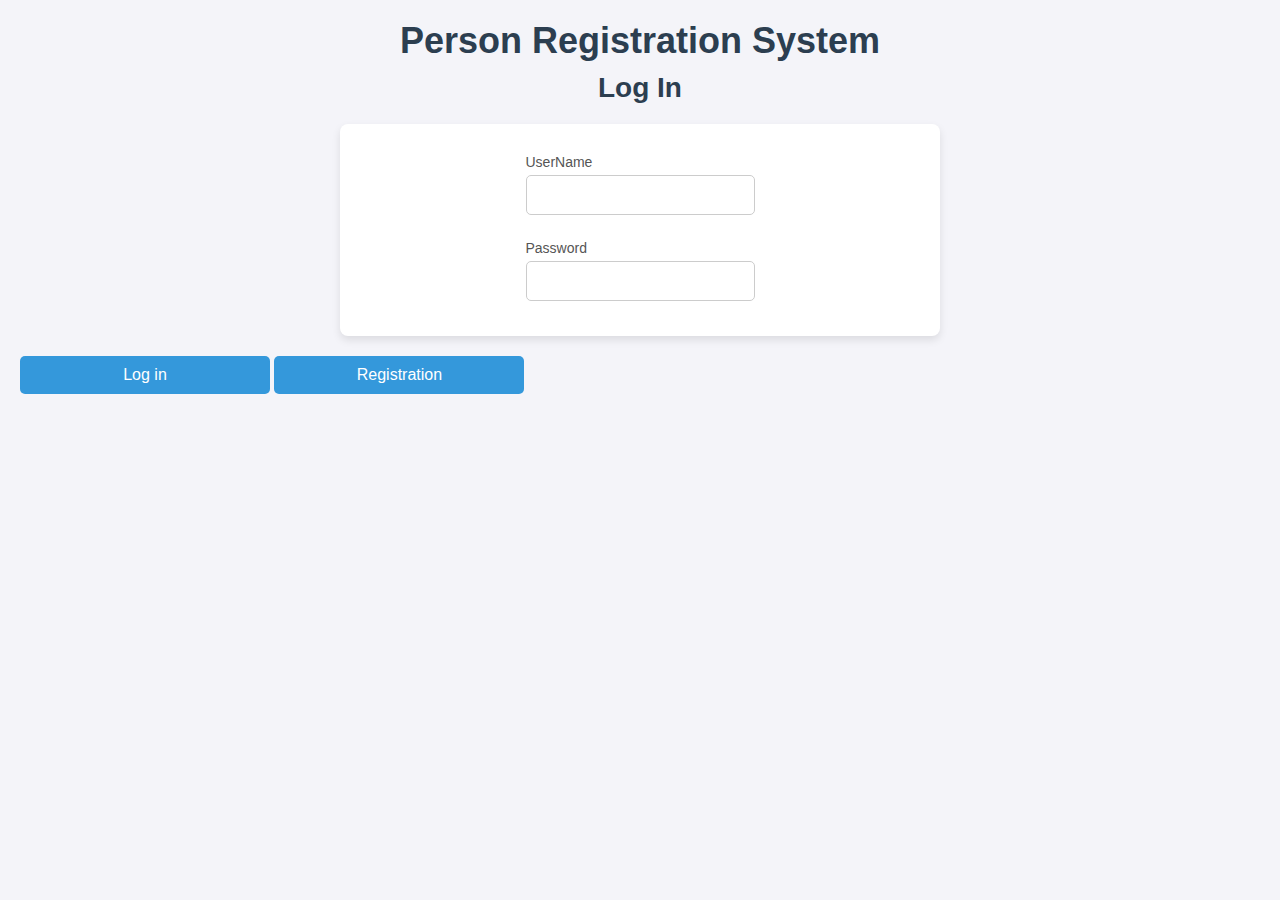
==== Index.html @ b3c27d16 "first commit" ====
<!DOCTYPE html>
<html>
    <head>
        <meta charset="utf-8">
        <meta http-equiv="X-UA-Compatible" content="IE=edge">
        <title></title>
        <meta name="description" content="">
        <meta name="viewport" content="width=device-width, initial-scale=1">
        <link rel="stylesheet" href="Styles.css">
    </head>
    <body>
        <h1>Person Registration System</h1>
        <h2>Log In</h2>
        <form>
            <label for ="login_username">UserName</label>
            <input type="text" name="login_username">
            <label for="login_password">Password</label>
            <input type="password" name="login_password">
        </form>
        <button id="index_login_btn">Log in</button>
        <button id="index_registration_btn" src = "">Registration</button>
        
        <script src="Scripts.js" async defer></script>
    </body>
</html>
---- Styles.css ----
form{
    display: grid;    ;
    align-content: center;
    justify-content: center;
    align-items: center;
    justify-items: start;
}
button{
    align-self: center;
}
/* Reset some default styles */
* {
    margin: 0;
    padding: 0;
    box-sizing: border-box;
}

body {
    font-family: Arial, sans-serif;
    background-color: #f4f4f9;
    color: #333;
    padding: 20px;
}

h1, h2, h3 {
    color: #2c3e50;
    text-align: center;
}

h1 {
    font-size: 36px;
    margin-bottom: 10px;
}

h2 {
    font-size: 28px;
    margin-bottom: 20px;
}

h3 {
    font-size: 22px;
    margin-top: 20px;
}

/* Form container */
form {
    background-color: #ffffff;
    padding: 20px;
    border-radius: 8px;
    box-shadow: 0 4px 8px rgba(0, 0, 0, 0.1);
    max-width: 600px;
    margin: 0 auto;
}

/* Label and input styles */
label {
    display: block;
    margin: 10px 0 5px;
    font-size: 14px;
    color: #555;
}

input[type="text"],
input[type="password"],
input[type="email"],
input[type="tel"],
input[type="file"],
input[type="number"] {
    width: 100%;
    padding: 10px;
    font-size: 16px;
    border: 1px solid #ccc;
    border-radius: 5px;
    margin-bottom: 15px;
}

input[type="text"]:focus,
input[type="password"]:focus,
input[type="email"]:focus,
input[type="tel"]:focus,
input[type="file"]:focus,
input[type="number"]:focus {
    border-color: #3498db;
    outline: none;
}

/* Button styles */
button {
    background-color: #3498db;
    color: white;
    font-size: 16px;
    padding: 10px 20px;
    border: none;
    border-radius: 5px;
    cursor: pointer;
    margin-top: 20px;
    width: 100%;
    max-width: 250px;
    margin-left: auto;
    margin-right: auto;
}

button:hover {
    background-color: #2980b9;
}

#registration_to_index_btn {
    background-color: #e74c3c;
    margin-top: 10px;
}

#registration_to_index_btn:hover {
    background-color: #c0392b;
}

/* Make the form responsive */
@media (max-width: 600px) {
    form {
        padding: 15px;
    }

    h1 {
        font-size: 28px;
    }

    h2 {
        font-size: 22px;
    }

    h3 {
        font-size: 18px;
    }

    button {
        width: 100%;
    }
}
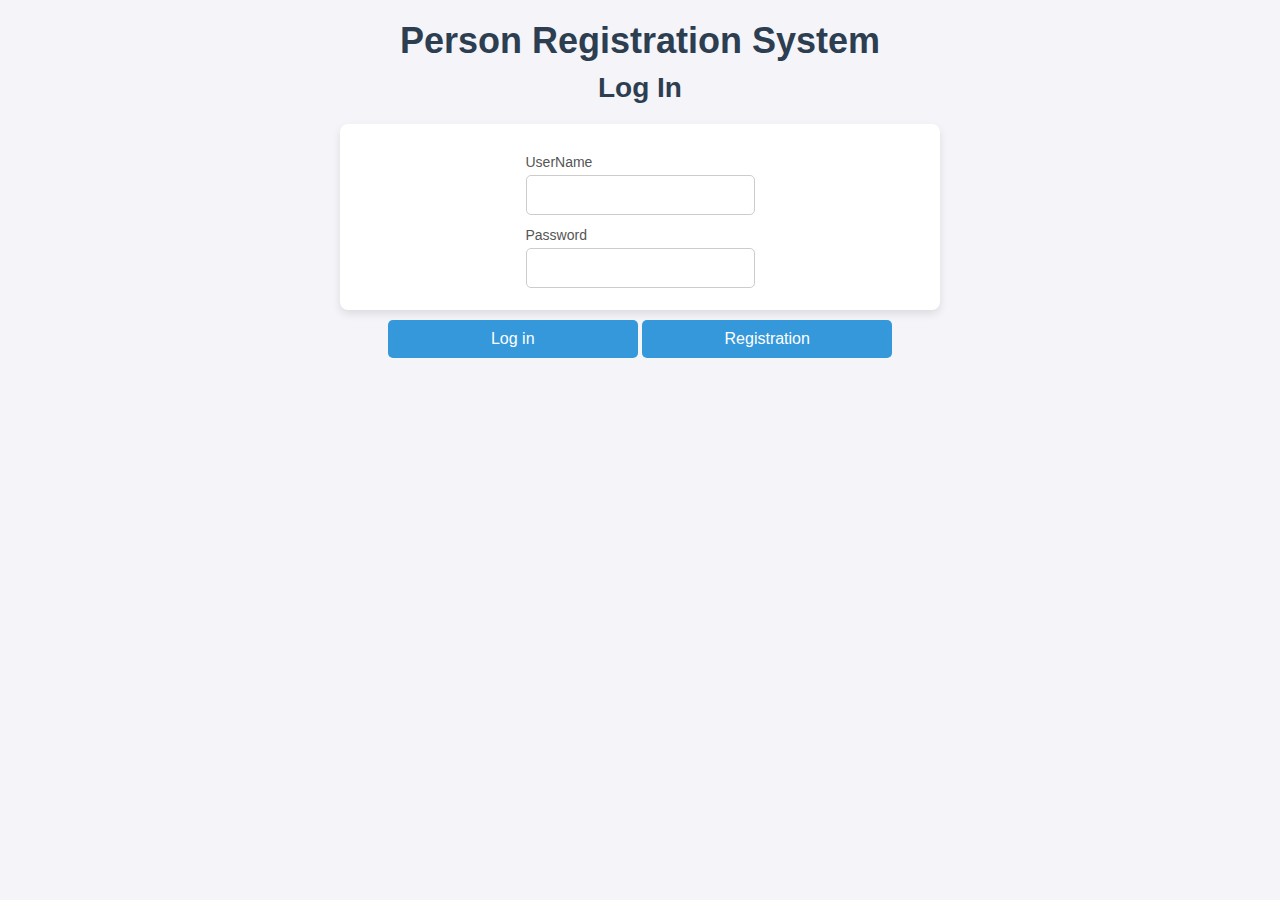
==== commit 346886d3: "Last commit" ====
--- a/Index.html
+++ b/Index.html
@@ -11,7 +11,7 @@
     <body>
         <h1>Person Registration System</h1>
         <h2>Log In</h2>
-        <form>
+        <form id = "login_form">
             <label for ="login_username">UserName</label>
             <input type="text" name="login_username">
             <label for="login_password">Password</label>
--- a/Styles.css
+++ b/Styles.css
@@ -16,6 +16,7 @@
 }
 
 body {
+    text-align: center;
     font-family: Arial, sans-serif;
     background-color: #f4f4f9;
     color: #333;
@@ -71,7 +72,7 @@
     font-size: 16px;
     border: 1px solid #ccc;
     border-radius: 5px;
-    margin-bottom: 15px;
+    margin-bottom: 2px;
 }
 
 input[type="text"]:focus,
@@ -93,7 +94,8 @@
     border: none;
     border-radius: 5px;
     cursor: pointer;
-    margin-top: 20px;
+    margin-top: 10px;
+    margin-bottom: 20px;
     width: 100%;
     max-width: 250px;
     margin-left: auto;
@@ -102,6 +104,13 @@
 
 button:hover {
     background-color: #2980b9;
+}
+li{
+    list-style: none;
+}
+#user_information_update_div>ul>li{
+    margin: 20px;
+    
 }
 
 #registration_to_index_btn {
